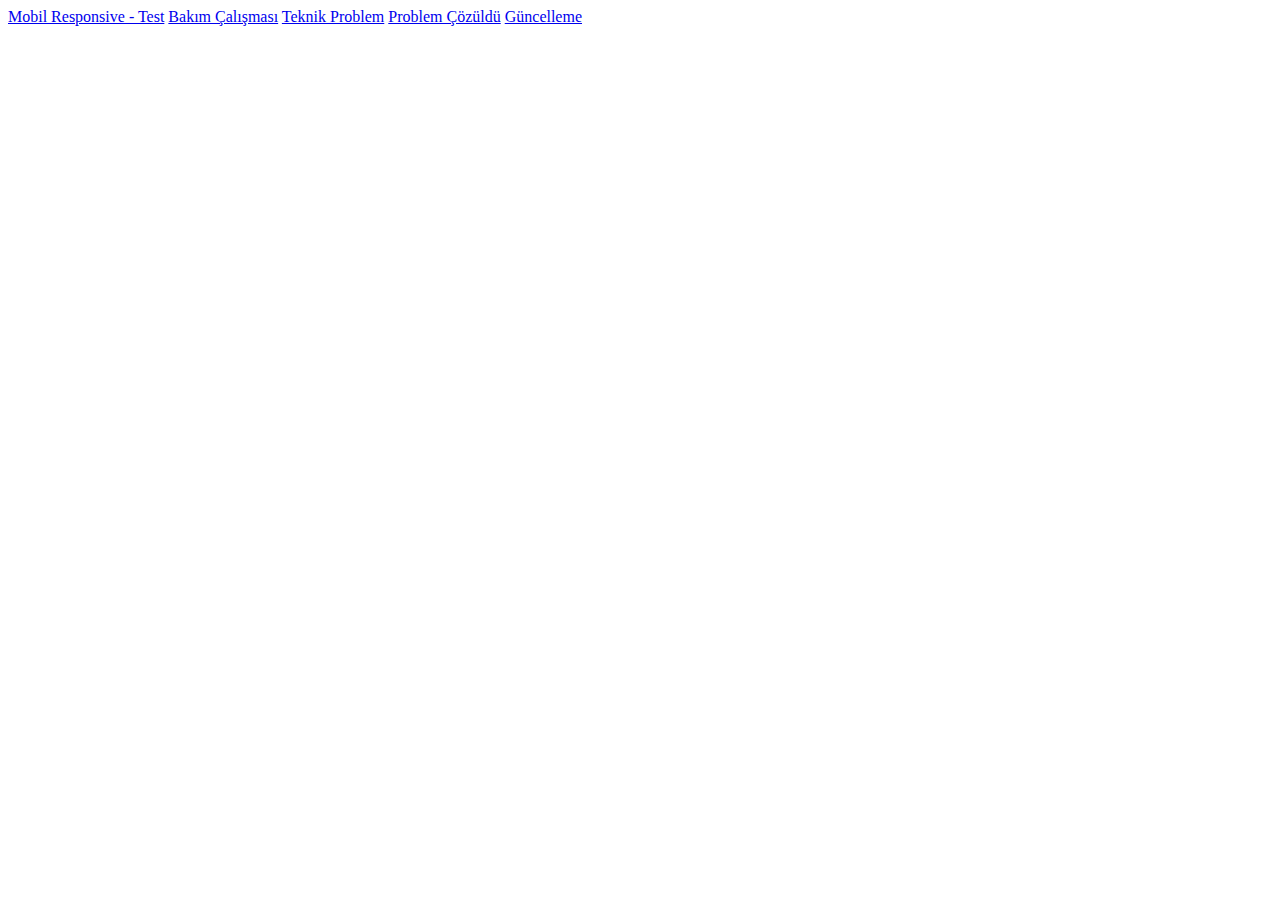
==== index.html @ 0ac3652a "Index" ====
<!DOCTYPE html>
<html lang="tr">
<head>
    <meta charset="utf-8">
    <meta name="viewport" content="width=device-width, initial-scale=1.0">
    <title>KU Epostalar</title>
</head>
<body>
<a href="mobile-responsive-maintenance-email.html">Mobil Responsive - Test</a>
<a href="Mail_HTML/Bakim_Calismasi/index.html">Bakım Çalışması</a>
<a href="Mail_HTML/Teknik_Problem/index.html">Teknik Problem</a>
<a href="Mail_HTML/Problem_Cozuldu/index.html">Problem Çözüldü</a>
<a href="Mail_HTML/Guncelleme/index.html">Güncelleme</a>
</body>
</html>
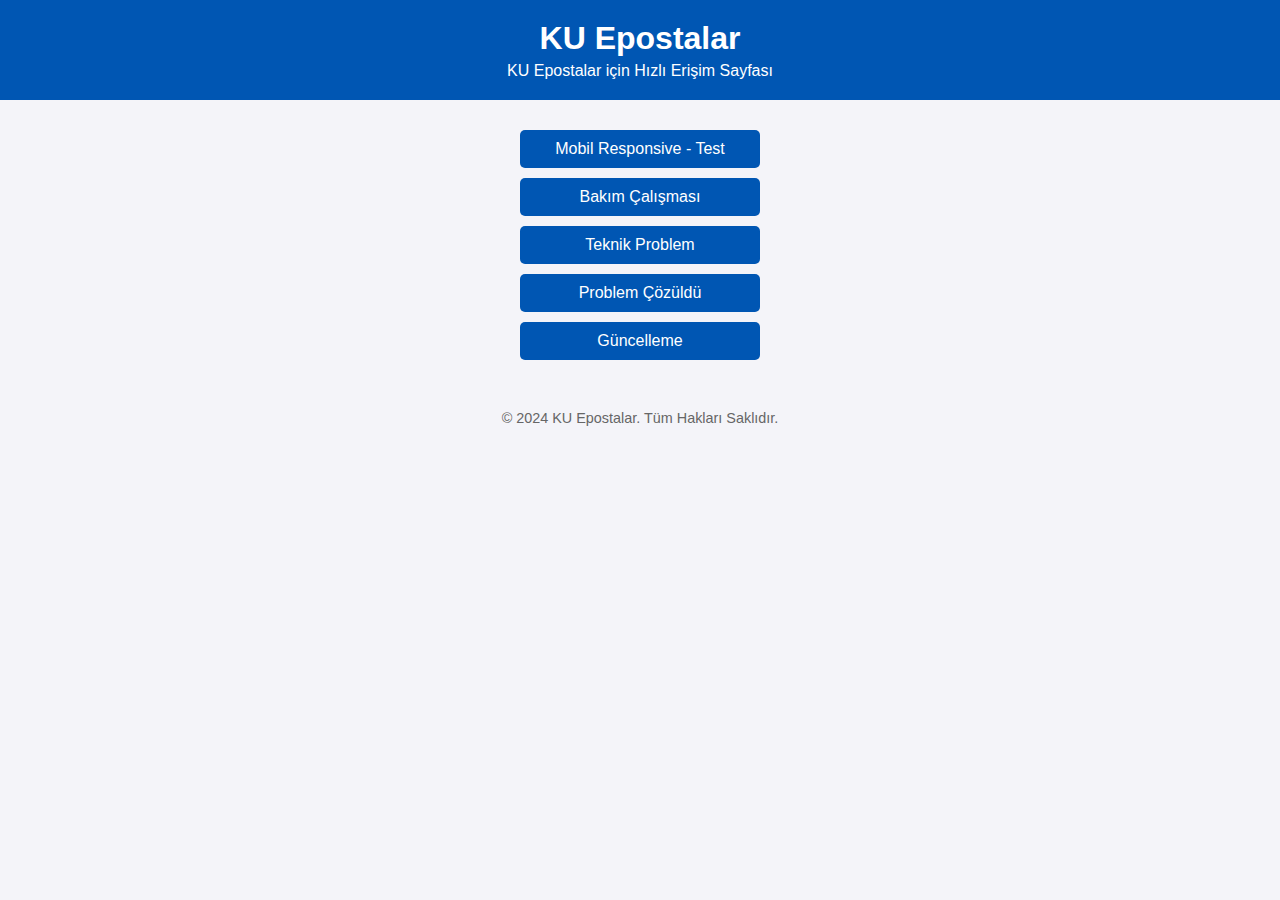
==== commit 0f115e8b: "Update" ====
--- a/index.html
+++ b/index.html
@@ -4,12 +4,64 @@
     <meta charset="utf-8">
     <meta name="viewport" content="width=device-width, initial-scale=1.0">
     <title>KU Epostalar</title>
+    <style>
+        body {
+            font-family: Arial, sans-serif;
+            margin: 0;
+            padding: 0;
+            background-color: #f4f4f9;
+            color: #333;
+            text-align: center;
+        }
+        header {
+            background-color: #0056b3;
+            color: #fff;
+            padding: 20px;
+        }
+        header h1 {
+            margin: 0;
+        }
+        header p {
+            margin: 5px 0 0;
+        }
+        main {
+            padding: 20px;
+        }
+        a {
+            display: block;
+            margin: 10px auto;
+            padding: 10px 20px;
+            text-decoration: none;
+            color: #fff;
+            background-color: #0056b3;
+            border-radius: 5px;
+            width: 200px;
+            transition: background-color 0.3s ease;
+        }
+        a:hover {
+            background-color: #003f7d;
+        }
+        footer {
+            margin-top: 20px;
+            font-size: 0.9em;
+            color: #666;
+        }
+    </style>
 </head>
 <body>
-<a href="mobile-responsive-maintenance-email.html">Mobil Responsive - Test</a>
-<a href="Mail_HTML/Bakim_Calismasi/index.html">Bakım Çalışması</a>
-<a href="Mail_HTML/Teknik_Problem/index.html">Teknik Problem</a>
-<a href="Mail_HTML/Problem_Cozuldu/index.html">Problem Çözüldü</a>
-<a href="Mail_HTML/Guncelleme/index.html">Güncelleme</a>
+    <header>
+        <h1>KU Epostalar</h1>
+        <p>KU Epostalar için Hızlı Erişim Sayfası</p>
+    </header>
+    <main>
+        <a href="mobile-responsive-maintenance-email.html">Mobil Responsive - Test</a>
+        <a href="Mail_HTML/Bakim_Calismasi/index.html">Bakım Çalışması</a>
+        <a href="Mail_HTML/Teknik_Problem/index.html">Teknik Problem</a>
+        <a href="Mail_HTML/Problem_Cozuldu/index.html">Problem Çözüldü</a>
+        <a href="Mail_HTML/Guncelleme/index.html">Güncelleme</a>
+    </main>
+    <footer>
+        <p>&copy; 2024 KU Epostalar. Tüm Hakları Saklıdır.</p>
+    </footer>
 </body>
 </html>
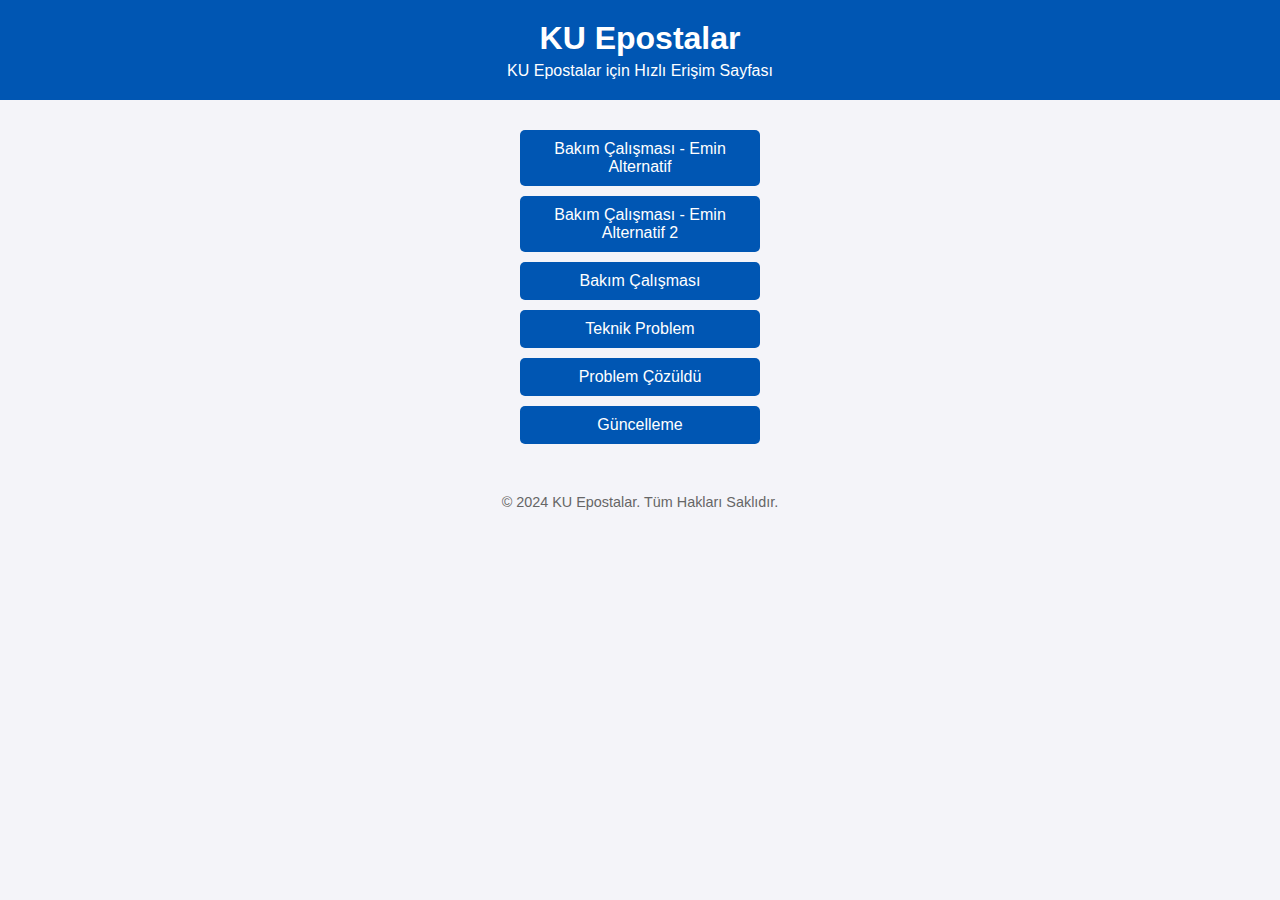
==== commit 67da98c5: "New" ====
--- a/index.html
+++ b/index.html
@@ -54,7 +54,8 @@
         <p>KU Epostalar için Hızlı Erişim Sayfası</p>
     </header>
     <main>
-        <a href="mobile-responsive-maintenance-email.html">Mobil Responsive - Test</a>
+        <a href="mobile-responsive-maintenance-email.html">Bakım Çalışması - Emin Alternatif</a>
+        <a href="mobile-responsive-maintenance-email_2.html">Bakım Çalışması - Emin Alternatif 2</a>
         <a href="Mail_HTML/Bakim_Calismasi/index.html">Bakım Çalışması</a>
         <a href="Mail_HTML/Teknik_Problem/index.html">Teknik Problem</a>
         <a href="Mail_HTML/Problem_Cozuldu/index.html">Problem Çözüldü</a>
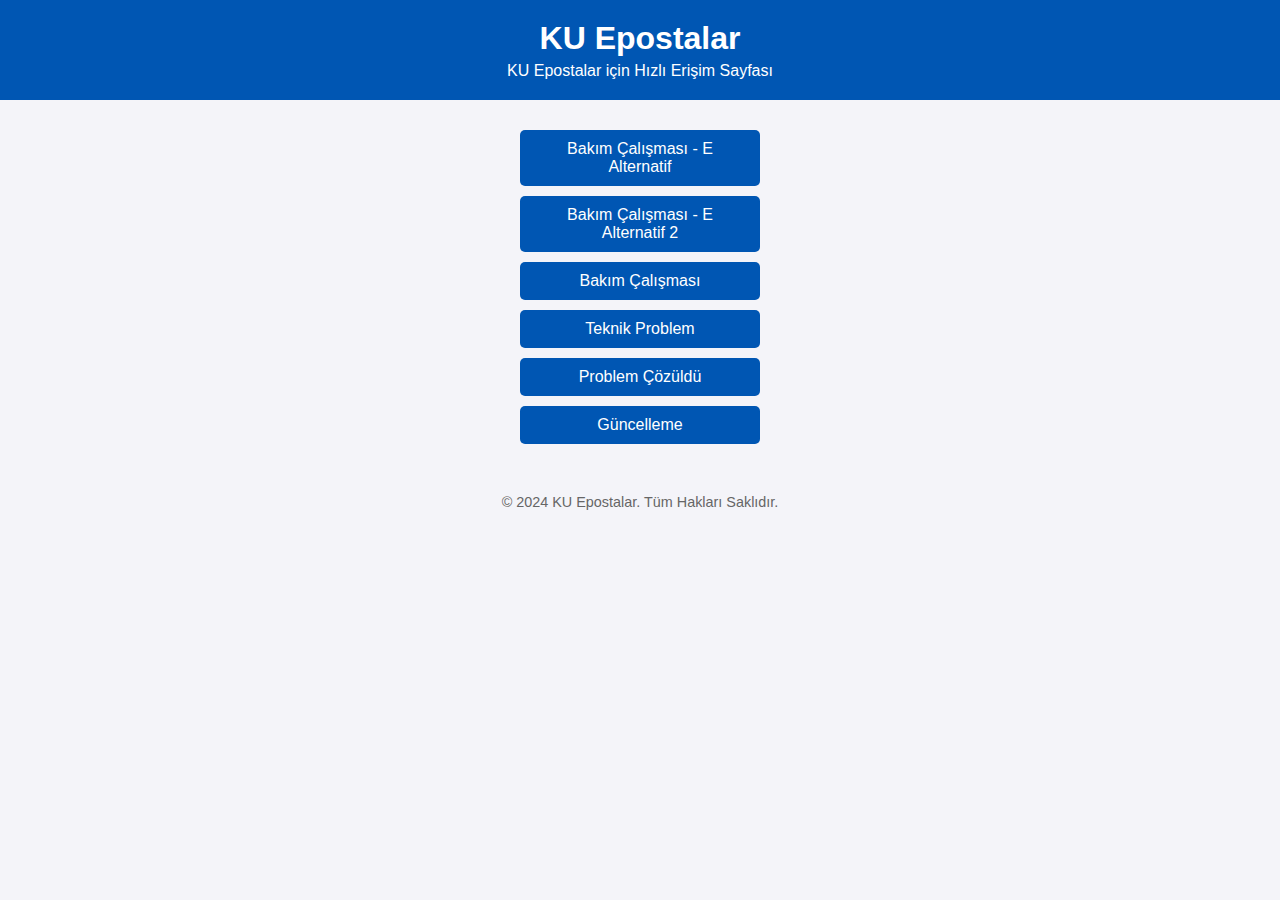
==== commit 7d9273db: "E" ====
--- a/index.html
+++ b/index.html
@@ -54,8 +54,8 @@
         <p>KU Epostalar için Hızlı Erişim Sayfası</p>
     </header>
     <main>
-        <a href="mobile-responsive-maintenance-email.html">Bakım Çalışması - Emin Alternatif</a>
-        <a href="mobile-responsive-maintenance-email_2.html">Bakım Çalışması - Emin Alternatif 2</a>
+        <a href="mobile-responsive-maintenance-email.html">Bakım Çalışması - E Alternatif</a>
+        <a href="mobile-responsive-maintenance-email_2.html">Bakım Çalışması - E Alternatif 2</a>
         <a href="Mail_HTML/Bakim_Calismasi/index.html">Bakım Çalışması</a>
         <a href="Mail_HTML/Teknik_Problem/index.html">Teknik Problem</a>
         <a href="Mail_HTML/Problem_Cozuldu/index.html">Problem Çözüldü</a>
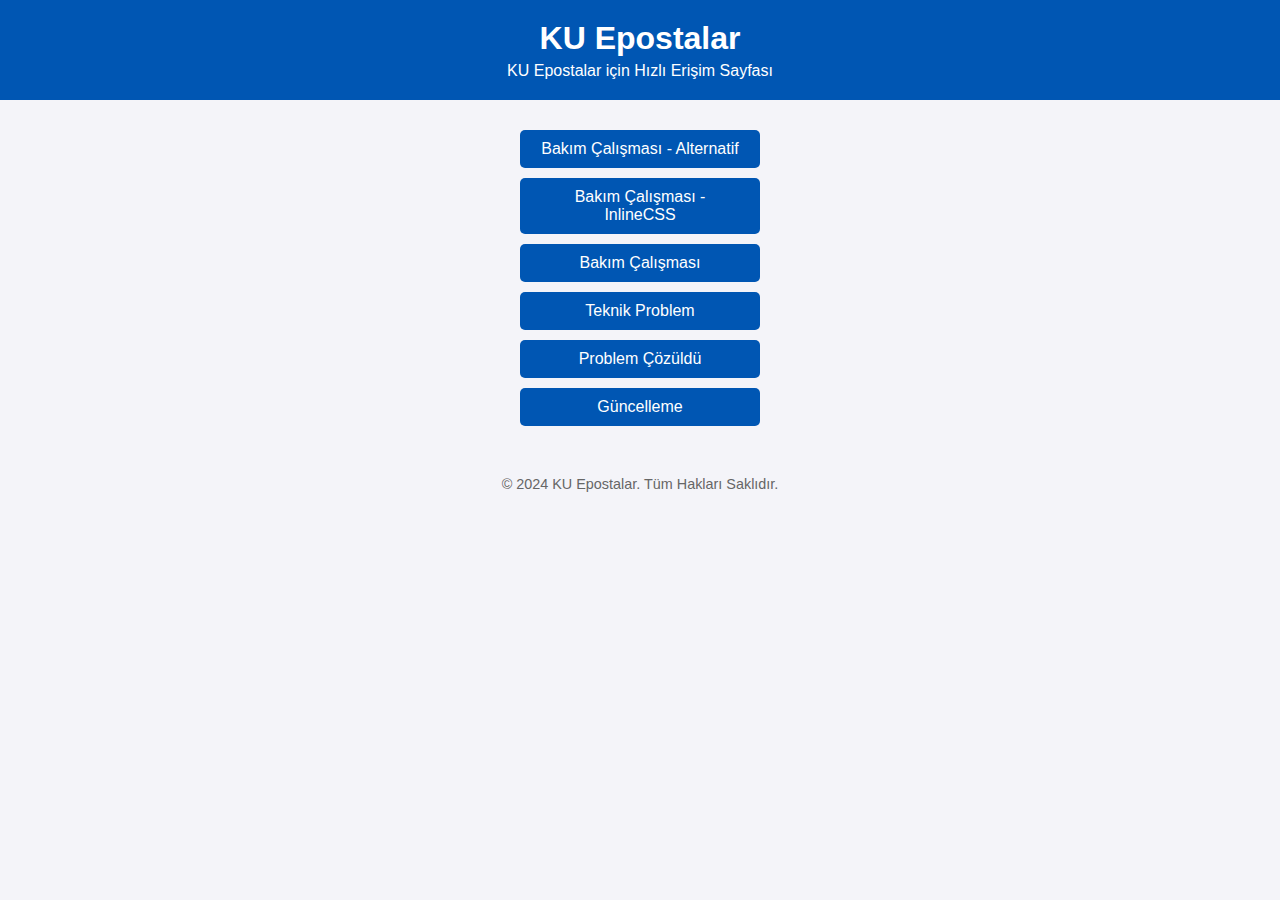
==== commit f26c6c79: "edit" ====
--- a/index.html
+++ b/index.html
@@ -54,8 +54,8 @@
         <p>KU Epostalar için Hızlı Erişim Sayfası</p>
     </header>
     <main>
-        <a href="mobile-responsive-maintenance-email.html">Bakım Çalışması - E Alternatif</a>
-        <a href="mobile-responsive-maintenance-email_2.html">Bakım Çalışması - E Alternatif 2</a>
+        <a href="mobile-responsive-maintenance-email.html">Bakım Çalışması - Alternatif</a>
+        <a href="mobile-responsive-maintenance-email_2.html">Bakım Çalışması - InlineCSS</a>
         <a href="Mail_HTML/Bakim_Calismasi/index.html">Bakım Çalışması</a>
         <a href="Mail_HTML/Teknik_Problem/index.html">Teknik Problem</a>
         <a href="Mail_HTML/Problem_Cozuldu/index.html">Problem Çözüldü</a>
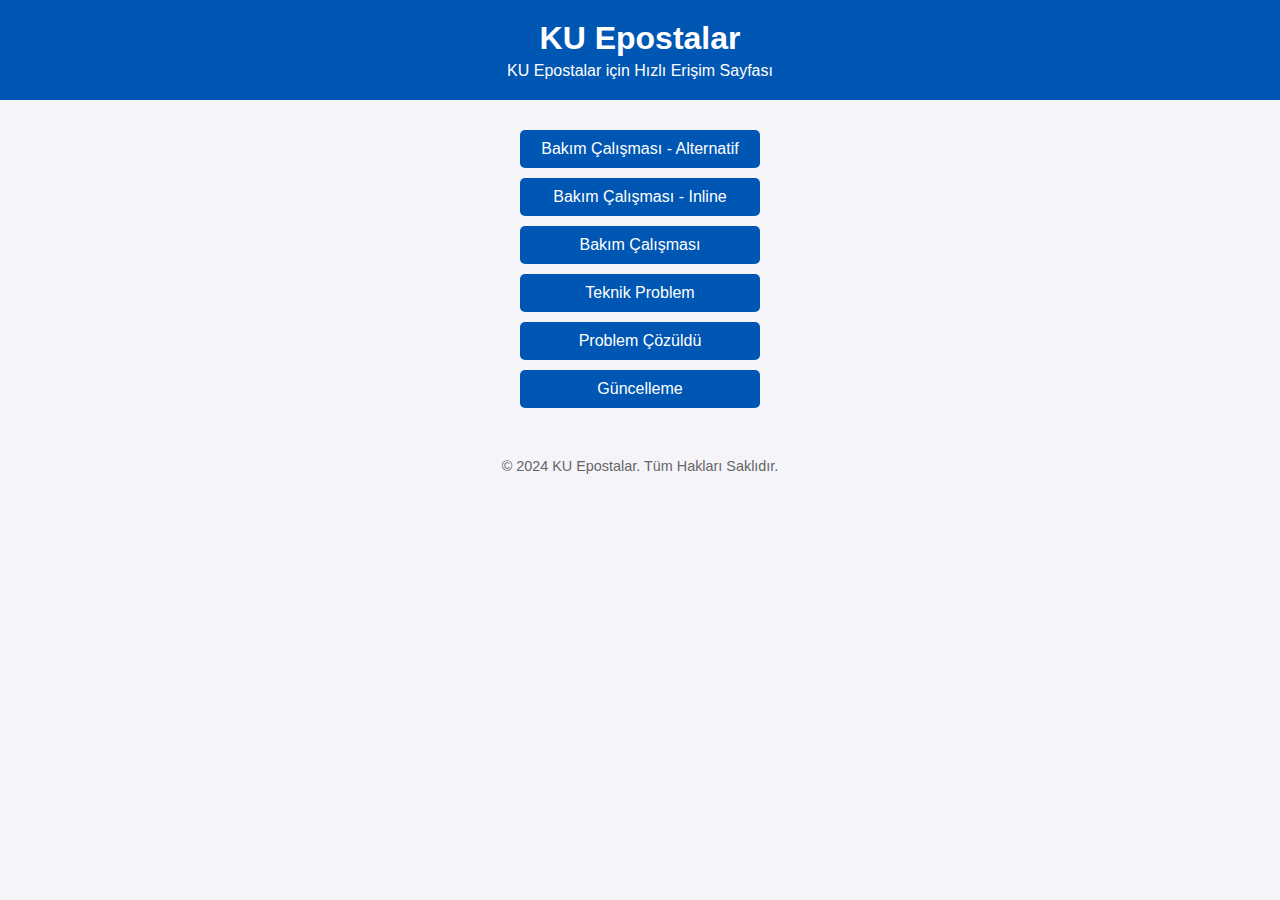
==== commit cdec2420: "css" ====
--- a/index.html
+++ b/index.html
@@ -55,7 +55,7 @@
     </header>
     <main>
         <a href="mobile-responsive-maintenance-email.html">Bakım Çalışması - Alternatif</a>
-        <a href="mobile-responsive-maintenance-email_2.html">Bakım Çalışması - InlineCSS</a>
+        <a href="mobile-responsive-maintenance-email_2.html">Bakım Çalışması - Inline</a>
         <a href="Mail_HTML/Bakim_Calismasi/index.html">Bakım Çalışması</a>
         <a href="Mail_HTML/Teknik_Problem/index.html">Teknik Problem</a>
         <a href="Mail_HTML/Problem_Cozuldu/index.html">Problem Çözüldü</a>
